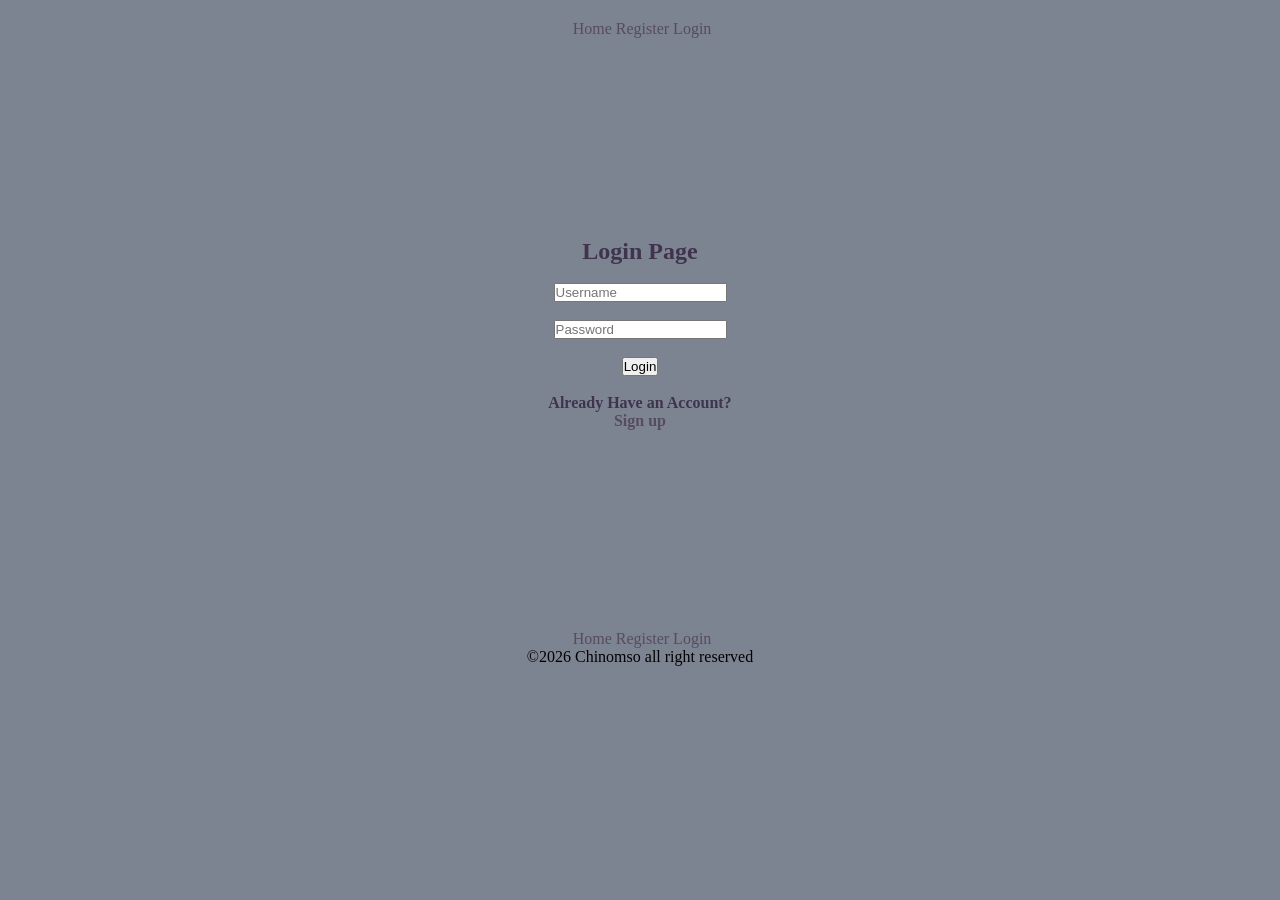
==== Login.html @ 6c48e1f0 "g" ====
<!DOCTYPE html>
<html lang="en">
<head>
    <meta charset="UTF-8">
    <meta name="viewport" content="width=device-width, initial-scale=1.0">
    <title>Document</title>
    <link rel="stylesheet" href="style.css">
</head>
<body>
    <header>
        <nav>
            <a href="">
                <img src="" alt="">
            </a>
            <a href="/index.html">Home</a>
            <a href="/Register.html">Register</a>
            <a href="/Login.html">Login</a>
        </nav>
    </header>
    <main>
        <section>
            <h2>Login Page</h2><br>
            <form action=""></form>
            <input type="text" name="Username" placeholder="Username"><br><br>
            <input type="text" name="Password" placeholder="Password"><br><br>
            <input type="button" value="Login"><br><br>
            <h4>Already Have an Account?<a href="signup.html"><br>Sign up</a></h4>
            
        </section>

    </main>
    <footer>
            <a href="">
            <img src="#" alt="">
            </a>
            <a href="/index.html">Home</a>
            <a href="/Register.html">Register</a>
            <a href="/Login.html">Login</a><br>
            &copy;2026 Chinomso all right reserved
    </footer>
</body>
</html>
---- style.css ----
*{
    padding: 0;
    margin: 0;
    box-sizing: border-box;
}

header{
    padding-bottom: 200px;
}

footer{
     padding-top: 200px;
}
h2{
    color: #3F334D;
}

a{
    text-decoration: none;
    color: #574B60;
}
input{
    padding: 200;
}

body{
    background-color: #7D8491;
    padding: 20px;
    text-align: center;
}
h4{
    color: #3F334D;
}
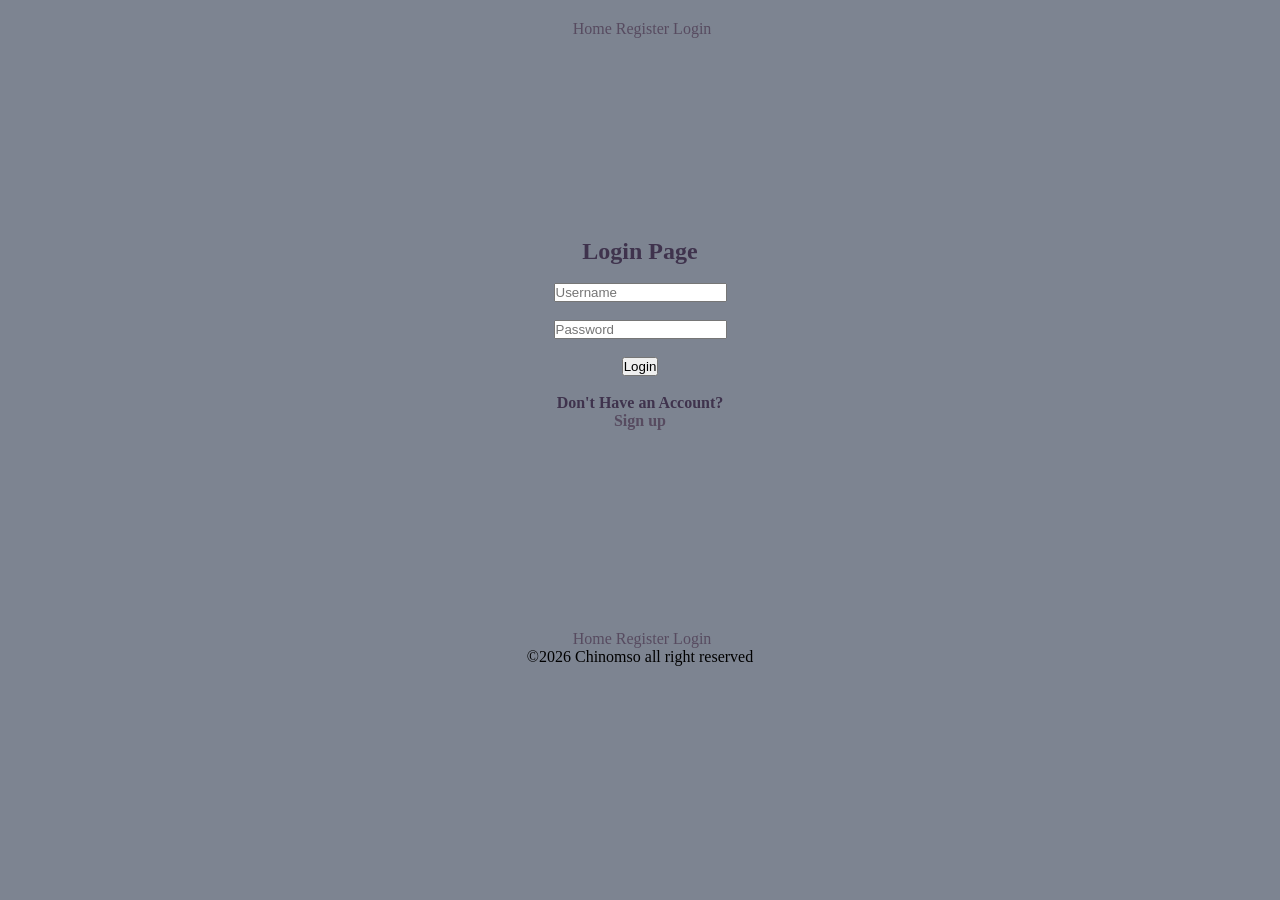
==== commit a8078a89: "Update Login.html" ====
--- a/Login.html
+++ b/Login.html
@@ -12,9 +12,9 @@
             <a href="">
                 <img src="" alt="">
             </a>
-            <a href="/index.html">Home</a>
-            <a href="/Register.html">Register</a>
-            <a href="/Login.html">Login</a>
+            <a href="index.html">Home</a>
+            <a href="Register.html">Register</a>
+            <a href="Login.html">Login</a>
         </nav>
     </header>
     <main>
@@ -24,7 +24,7 @@
             <input type="text" name="Username" placeholder="Username"><br><br>
             <input type="text" name="Password" placeholder="Password"><br><br>
             <input type="button" value="Login"><br><br>
-            <h4>Already Have an Account?<a href="signup.html"><br>Sign up</a></h4>
+            <h4>Don't Have an Account?<a href="signup.html"><br>Sign up</a></h4>
             
         </section>
 
@@ -33,10 +33,10 @@
             <a href="">
             <img src="#" alt="">
             </a>
-            <a href="/index.html">Home</a>
-            <a href="/Register.html">Register</a>
-            <a href="/Login.html">Login</a><br>
+            <a href="index.html">Home</a>
+            <a href="Register.html">Register</a>
+            <a href="Login.html">Login</a><br>
             &copy;2026 Chinomso all right reserved
     </footer>
 </body>
-</html>+</html>
